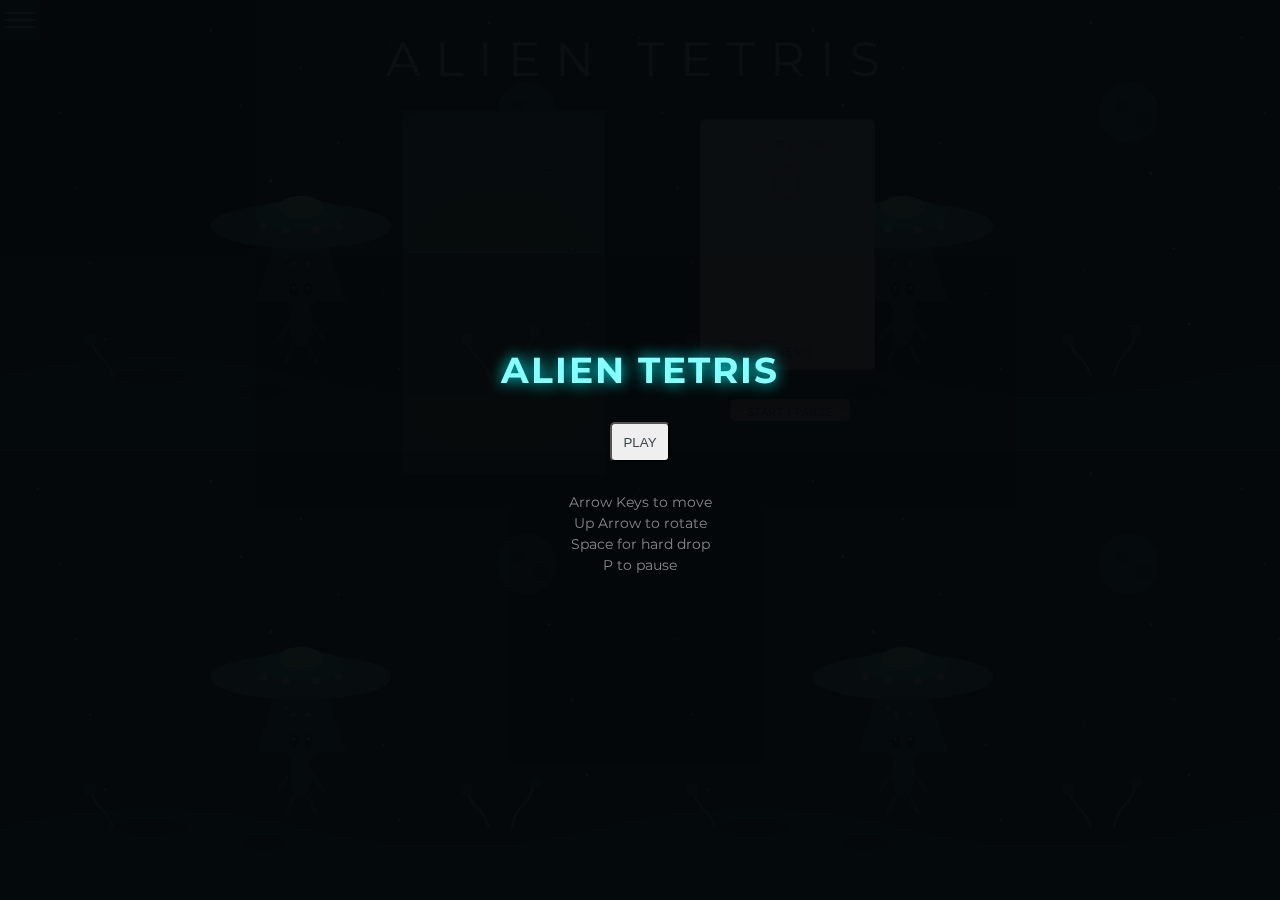
==== games/alien-puzzle/alien-puzzle.html @ fa8d2027 "alien tetris complete" ====
<!DOCTYPE html>
<html lang="en" dir="ltr">

<head>
  <meta charset="utf-8">
  <title>Tetris!</title>
  <link rel="stylesheet" href="alien-puzzle.css">
  <link href="https://fonts.googleapis.com/css?family=Montserrat:300,400&display=swap" rel="stylesheet">
</head>

<body>
  <div class="menu-wrap">
    <input type="checkbox" class="toggler">
    <div class="hamburger">
      <div></div>
    </div>
    <div class="menu">
      <div class="menu-content">
      </div>
      <div class="start-screen">
        <h1 class="game-title">ALIEN TETRIS</h1>
        <button class="close fw-400">PLAY</button>
        <div class="instructions">
          Arrow Keys to move<br>
          Up Arrow to rotate<br>
          Space for hard drop<br>
          P to pause
        </div>
      </div>
    </div>
  </div>
  <div class="game-over start-screen">
    <div class="g-o">GAME OVER</div>
    <div id="final-score" class="restart g-o"> </div>
    <button class="restart-btn">PLAY AGAIN</button>
  </div>
  <header>
    <h1 class="fw-300 t-ucase"><span class="fw-400 t-wide t-big t-ucase">alien tetris</span></h1>
  </header>
  <main class="game-area">
    <div class="game">
      <div class="grid"></div>
    </div>
    <section>
      <div class="display">
        <h1 class="score fw-400 t-ucase">Your Score <br> <span class="score-display t-ucase fw-300">0</span></h1>
        <div class="previous-shape">
          <div class="previous-grid"></div>
        </div>
        <h2 class="lines-display fw-400 t-ucase">Lines:<span class="lines-score">0</span></h2>
      </div>
      <button class="button t-ucase start" href="#">Start / Pause</button>
    </section>
  </main>
  <script src="alien-puzzle.js" charset="utf-8"></script>
</body>

</html>
---- games/alien-puzzle/alien-puzzle.css ----
:root {
  /* default font size in browsers is 16px = 1em, we make
     things easier for us and make 10px our base size.
     We have 10/16 = 0.625 = 1rem as it is set on root element.
     So 1rem is now 10px throughout our stylesheet.*/
  font-size: 0.625em;
}

* {
  box-sizing: border-box;
}

body {
  font-family: "Montserrat", sans-serif;
  font-size: 1.6rem;
  margin: auto;
  max-width: 60rem;
  color: #d8edea;
  background-image: url(images/alien-background-teal.svg);
}

header {
  text-align: center;
  margin-top: 3rem;
}

div {
  height: 2rem;
  width: 2rem;
}

/* some utility classes */
.t-ucase {
  text-transform: uppercase;
}

.t-big {
  font-size: 1.5em;
}

.t-wide {
  letter-spacing: 1.5rem;
}

.t-close {
  letter-spacing: 1rem;
}

.fw-300 {
  font-weight: 300;
}

.fw-400 {
  font-weight: 400;
}

.score-display {
  font-size: 5rem;
  color: rgb(133, 121, 107, 0.5);
}

.game-area {
  display: flex;
  justify-content: center;
}

.game {
  height: 0;
  width: 300px;
}

.grid {
  display: flex;
  flex-wrap: wrap;
  align-items: center;
  width: 20.5rem;
  height: 36.5rem;
  margin: 1px;
  border: #297a70 solid 2px;
  background: radial-gradient(circle,
      rgba(175, 196, 174, .5) 0%,
      rgba(104, 204, 191, .5) 89%,
      rgba(94, 191, 178, .5) 100%);
}

.previous-shape {
  width: 10rem;
  padding-left: 2rem;
  margin-top: -5rem;
}

.previous-grid {
  display: flex;
  flex-wrap: wrap;
  width: 8rem;
  height: 8rem;
}

.block {
  background-image: url(images/blue_block.png);
}

.block2 {
  background-image: url(images/purple_block.png);
}

.block3 {
  background-image: url(images/green_block.png);
  display: none;
}

.block4 {
  background-image: url(images/navy_block.png);
}

.block5 {
  background-image: url(images/pink_block.png);
}

.end {
  background-color: #d8edea;
}

.button {
  position: relative;
  width: 22rem;
  height: 2.2rem;
  text-align: center;
  color: #297a70;
  letter-spacing: 1px;
  text-decoration: none;
  line-height: 23px;
  font-size: 10px;
  display: block;
  margin: 30px;
  background: #f0f0f0;
  border: 1px solid rgba(175, 196, 174, 1);
  width: 12rem;
  background-image: linear-gradient(#d0d0d0, #f0f0f0);
  border-radius: 5px;
}

/* rgba(175, 196, 174, 1) 0%,
rgba(104, 204, 191, 1) 89%,
rgba(94, 191, 178, 1) 100%); */


.button:active {
  box-shadow: 0 1px 0 rgba(255, 255, 255, 0.5) inset,
    0 -1px 0 rgba(255, 255, 255, 0.1) inset;
  top: 5px;
}

.button:active:before {
  top: -11px;
  bottom: -5px;
  content: "";
}

.button:hover {
  background: #297a70;
  background-image: linear-gradient(top, rgba(175, 196, 174, 1), rgba(104, 204, 191, 1));
  color: #fff;
}

.end {
  background-image: url(/Users/limit/development/Tetris/images/blue_block.png);
}

.display {
  display: flex;
  flex-direction: column;
  justify-content: space-between;
  align-items: center;
  text-align: center;
  margin-top: 1rem;
  width: 17.5rem;
  height: 25rem;
  background: #f0f0f0;
  background-image: linear-gradient(#d0d0d0, #f0f0f0);
  border-radius: 5px;
  box-shadow: 0 1px 2px rgba(0, 0, 0, 0.5) inset, 0 1px 0 #fff;
  color: #85796b;
}

.score,
.lines-display {
  padding-top: 1rem;
  font-size: 1.2rem;
}

/*menu*/
.container {
  max-width: 600px;
  padding: 0 3rem;
  margin: auto;
  overflow: hidden;
}

.btn:hover {
  opacity: 0.7;
}

/* START of MENU STYLING */
.menu-wrap {
  position: fixed;
  top: 0;
  left: 0;
  z-index: 1;
}

.menu-wrap .toggler {
  position: absolute;
  top: 0;
  left: 0;
  z-index: 2;
  width: 50px;
  height: 50px;
  opacity: 0;
  cursor: pointer;
}

.menu-wrap .hamburger {
  position: absolute;
  top: 0;
  left: 0;
  z-index: 1;
  display: flex;
  width: 40px;
  height: 40px;
  padding: 1rem;
  background: rgba(13, 110, 139, 0.75);
  align-items: center;
  justify-content: center;
}

/* Hamburger Line */
.menu-wrap .hamburger>div {
  position: relative;
  display: flex;
  width: 150%;
  height: 2px;
  background: #fff;
  flex: none;
  align-items: center;
  justify-content: center;
  transition: all 0.4s ease;
}

/* Hamburger Lines - Top & Bottom */
.menu-wrap .hamburger>div:before,
.menu-wrap .hamburger>div:after {
  position: absolute;
  top: -7px;
  z-index: 1;
  width: 100%;
  height: 2px;
  background: inherit;
  content: "";
}

/* Moves Line Down */
.menu-wrap .hamburger>div:after {
  top: 7px;
}

/* Toggler Animation */
.menu-wrap .toggler:checked+.hamburger>div {
  transform: rotate(135deg);
}

/* Turns Lines Into X */
.menu-wrap .toggler:checked+.hamburger>div:before,
.menu-wrap .toggler:checked+.hamburger>div:after {
  top: 0;
  transform: rotate(90deg);
}

/* Rotate On Hover When Checked */
.menu-wrap .toggler:checked:hover+.hamburger>div {
  transform: rotate(225deg);
}

.menu {
  display: flex;
  justify-content: center;
  position: fixed;
  z-index: 1;
  left: 0;
  top: 0;
  width: 100%;
  height: 100%;
  overflow: hidden;
  background-color: rgba(24, 39, 51, 0.85);
}

.menu-content {
  text-align: center;
  width: 600px;
  align-items: center;
  margin-top: 175px;
  justify-content: center;
  width: 200vw;
  height: 200vh;
  border-radius: 50%;
  transition: all 0.8s ease;
}

.rules {
  font-size: 12px;
  transition: color 0.4s ease;
}

.key {
  color: #f8de7e;
}

.close {
  border-radius: 5px;
  color: rgba(24, 39, 51, 0.85);
  height: 40px;
  width: 60px;
}

.start-screen {
  position: absolute;
  top: 0;
  left: 0;
  width: 100%;
  height: 100%;
  background-color: rgba(0, 0, 0, 0.8);
  display: flex;
  flex-direction: column;
  justify-content: center;
  align-items: center;
  z-index: 10;
}

.game-title {
  font-size: 36px;
  margin-bottom: 30px;
  color: #8ff;
  text-shadow: 0 0 15px #0ff;
  font-weight: bold;
  letter-spacing: 2px;
}

.start-btn {
  padding: 15px 30px;
  background-color: rgba(0, 0, 0, 0.5);
  border: 1px solid #8ff;
  color: #8ff;
  font-size: 18px;
  cursor: pointer;
  border-radius: 4px;
  box-shadow: 0 0 10px rgba(0, 255, 255, 0.5);
  transition: all 0.3s;
}

.start-btn:hover {
  background-color: rgba(0, 255, 255, 0.3);
  transform: scale(1.05);
}

.instructions {
  margin-top: 30px;
  font-size: 14px;
  color: #888;
  text-align: center;
  line-height: 1.5;
  height: auto;
  width: auto;
}

.game-over {
  position: absolute;
  top: 0;
  left: 0;
  width: 100%;
  height: 100%;
  background-color: rgba(0, 0, 0, 0.8);
  display: flex;
  flex-direction: column;
  justify-content: center;
  align-items: center;
  font-size: 36px;
  color: #0ff;
  text-shadow: 0 0 10px #0ff;
  z-index: 10;
  display: none;
}

.g-o {
  width: auto;
  height: auto;
}

.restart {
  color: #0ff;
  margin-top: 10px;
  font-size: 30px;
}

.restart-btn {
  margin-top: 20px;
  padding: 10px 20px;
  background-color: rgba(0, 0, 0, 0.5);
  border: 1px solid #555;
  color: #fff;
  font-size: 16px;
  cursor: pointer;
  border-radius: 4px;
  box-shadow: 0 0 10px rgba(0, 255, 255, 0.3);
}

.restart-btn:hover {
  background-color: rgba(0, 255, 255, 0.3);
}
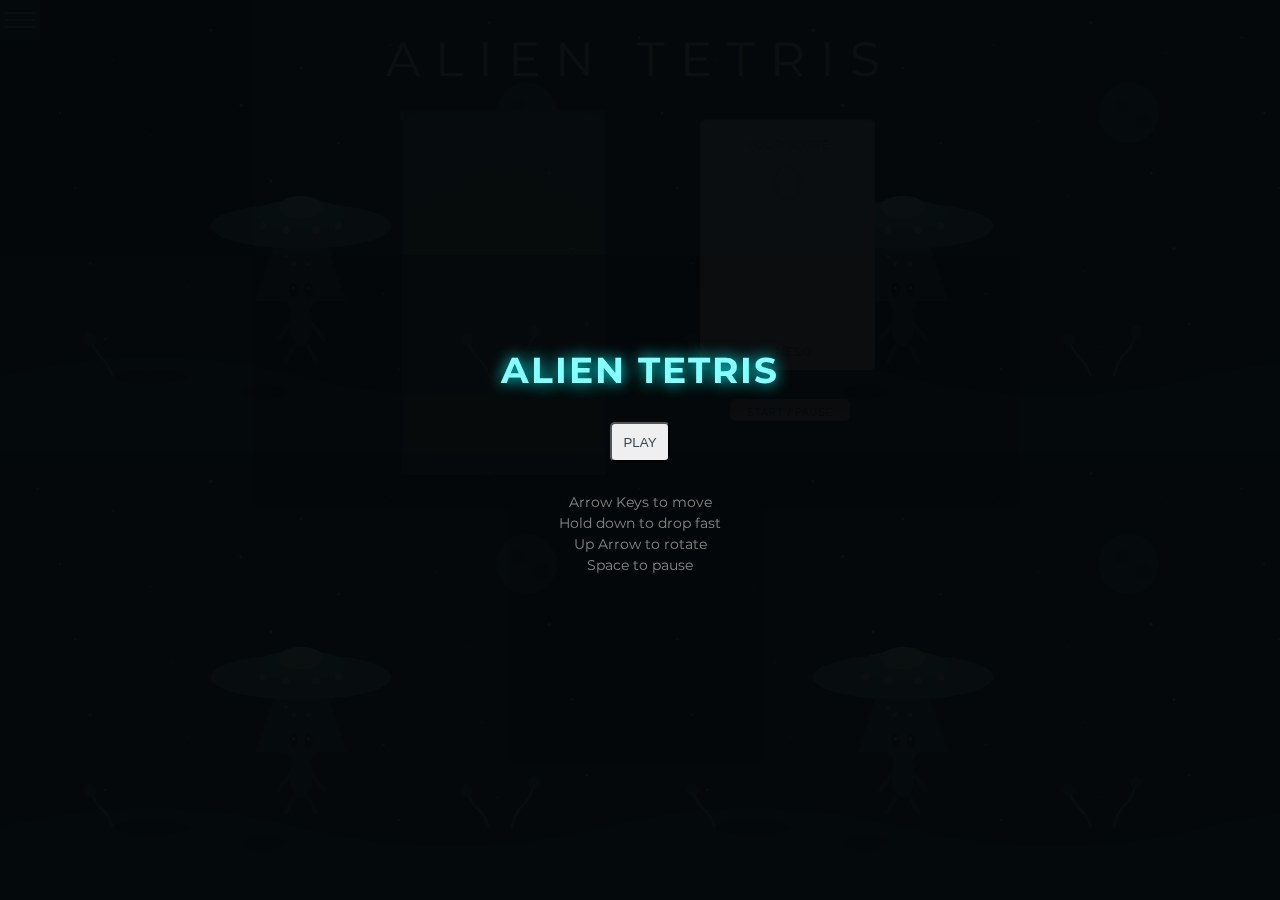
==== commit 329735b1: "nebula and alien css tweaks" ====
--- a/games/alien-puzzle/alien-puzzle.html
+++ b/games/alien-puzzle/alien-puzzle.html
@@ -22,9 +22,9 @@
         <button class="close fw-400">PLAY</button>
         <div class="instructions">
           Arrow Keys to move<br>
+          Hold down to drop fast<br>
           Up Arrow to rotate<br>
-          Space for hard drop<br>
-          P to pause
+          Space to pause<br>
         </div>
       </div>
     </div>
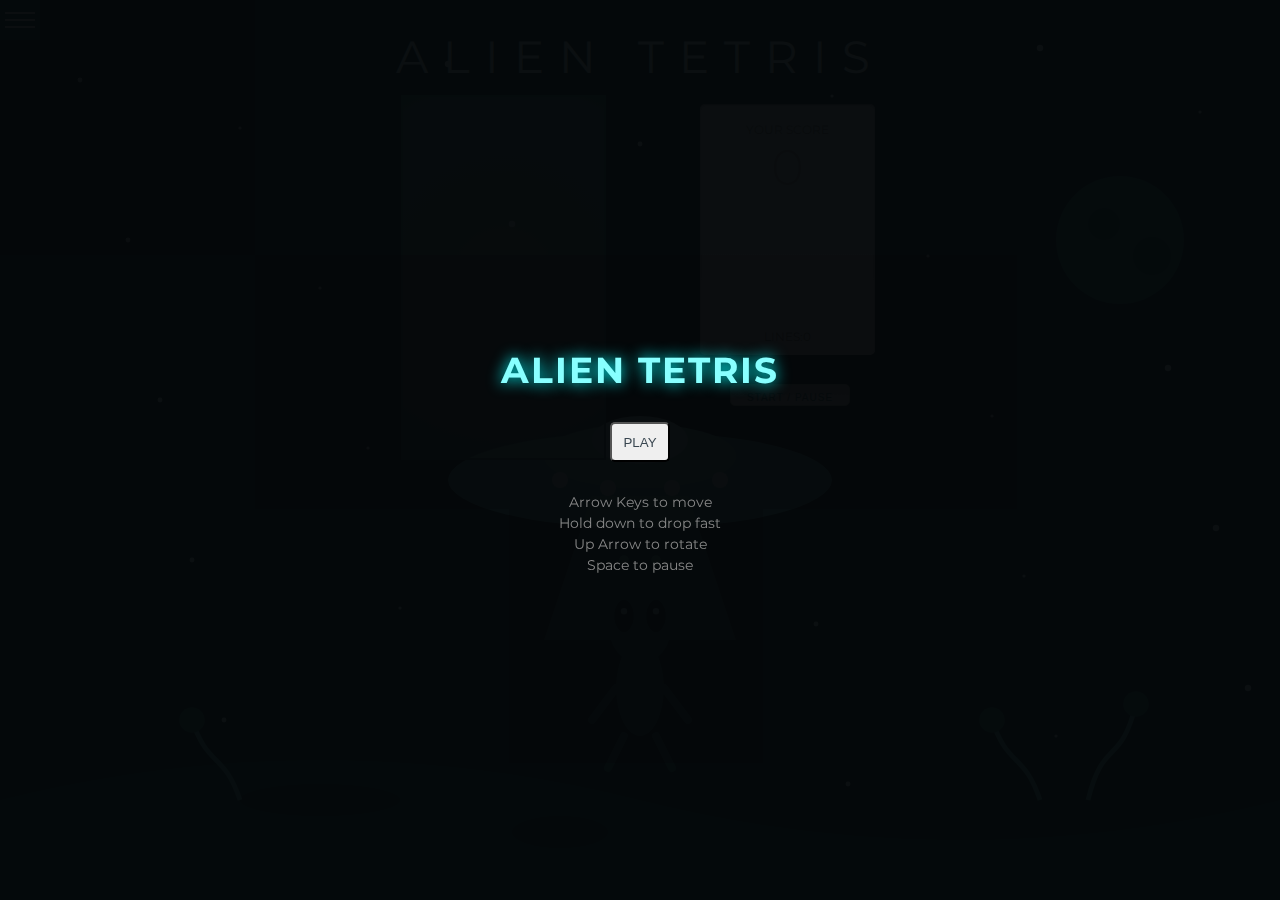
==== commit 9c93aa5a: "css fixes, planet jumper, and asteroid blaster" ====
--- a/games/alien-puzzle/alien-puzzle.html
+++ b/games/alien-puzzle/alien-puzzle.html
@@ -35,7 +35,7 @@
     <button class="restart-btn">PLAY AGAIN</button>
   </div>
   <header>
-    <h1 class="fw-300 t-ucase"><span class="fw-400 t-wide t-big t-ucase">alien tetris</span></h1>
+    <h1 class="fw-300 t-ucase game-title2"><span class="fw-400 t-wide t-big t-ucase">alien tetris</span></h1>
   </header>
   <main class="game-area">
     <div class="game">
--- a/games/alien-puzzle/alien-puzzle.css
+++ b/games/alien-puzzle/alien-puzzle.css
@@ -17,6 +17,7 @@
   max-width: 60rem;
   color: #d8edea;
   background-image: url(images/alien-background-teal.svg);
+  background-size: cover;
 }
 
 header {
@@ -35,7 +36,7 @@
 }
 
 .t-big {
-  font-size: 1.5em;
+  font-size: 1.4em;
 }
 
 .t-wide {
@@ -57,6 +58,10 @@
 .score-display {
   font-size: 5rem;
   color: rgb(133, 121, 107, 0.5);
+}
+
+.game-title2 {
+  margin: 10px auto;
 }
 
 .game-area {
